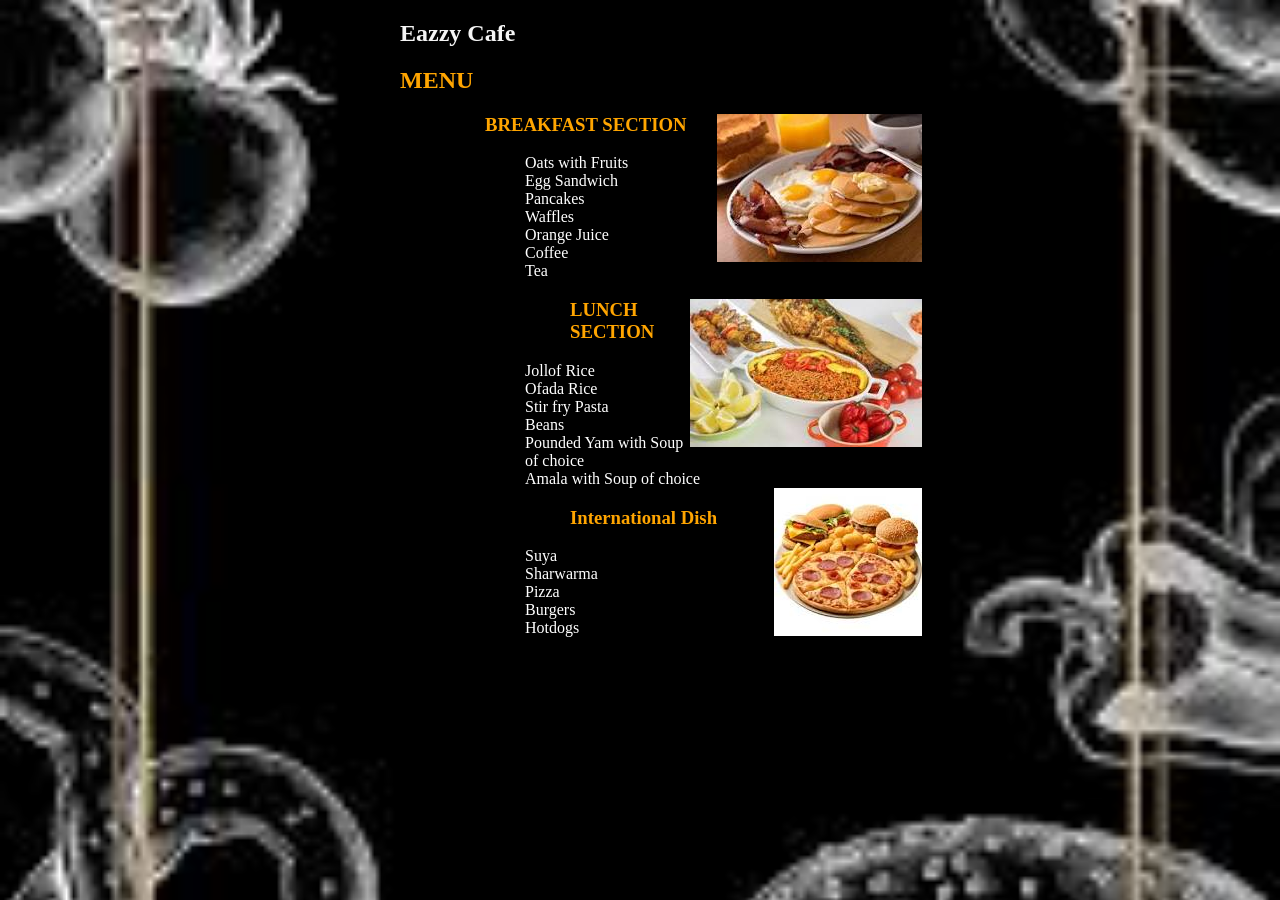
==== index.html @ e395600b "first commit of eazzy menu" ====
<!DOCTYPE html>
<html lang="en">

<head>
    <meta charset="UTF-8">
    <meta name="viewport" content="width=device-width, initial-scale=1.0">
    <link rel="stylesheet" href="style.css">
    <title>Menu</title>
</head>

<body>
    <h2>Eazzy Cafe </h2>
    <h2 class="Menu">MENU</h2>
    <div class="Breakfast">
        <img src="./Images/Breakfast.jpg" alt="Breakfast">
        <dl>
            <dt>
                <h3 class="breakfast">BREAKFAST SECTION</h3>
    </div>
    </dt>
    <div class="Text1">
        <dd>Oats with Fruits</dd>
        <dd>Egg Sandwich</dd>
        <dd>Pancakes</dd>
        <dd>Waffles</dd>
        <dd>Orange Juice</dd>
        <dd>Coffee</dd>
        <dd>Tea</dd>
        </dl>
    </div>
    <div class="Lunch">
        <img src="./Images/Dish.jpg" alt="">
        <dt>
            <h3 class="Lunch">LUNCH SECTION</h3>
        </dt>
    </div>
    <div class="Text">
        <dd>Jollof Rice</dd>
        <dd>Ofada Rice</dd>
        <dd>Stir fry Pasta</dd>
        <dd>Beans</dd>
        <dd>Pounded Yam with Soup of choice</dd>
        <dd>Amala with Soup of choice</dd>
    </div>
    <div class="International">
        <img src="./Images/Pizza.jpg" alt="">
    </div>
    <div class="Text2">
        <dt>
            <h3 class="International">International Dish</h3>
        </dt>
        <dd>Suya</dd>
        <dd>Sharwarma</dd>
        <dd>Pizza</dd>
        <dd>Burgers</dd>
        <dd>Hotdogs</dd>
    </div>
</body>

</html>
---- style.css ----
body{
    color: whitesmoke;
    background-image: url(./Images/Menu\ background.jpg);
    background-repeat: no-repeat;
    background-size: cover;
    background-position: center;
}
.Menu{
    color: orange;
}
.Breakfast{
    color: Orange;
}
.Lunch{
    color: Orange;
}
.International{
    color: orange;
}
img{
    float: right;
    margin-right: 350px;
}
.Breakfast{
    margin-left: 85px;
}
body{
    margin-left: 400px;
}
.Lunch{
     margin-left: 85px;
}
.International{
     margin-left: 85px;
}
.Text{
    color: white;
    margin-left: 85px;
}
.Text1{
    color: white;
     margin-left: 85px;
}
.Text2{
    color: white;
    margin-left: 85px; 
}
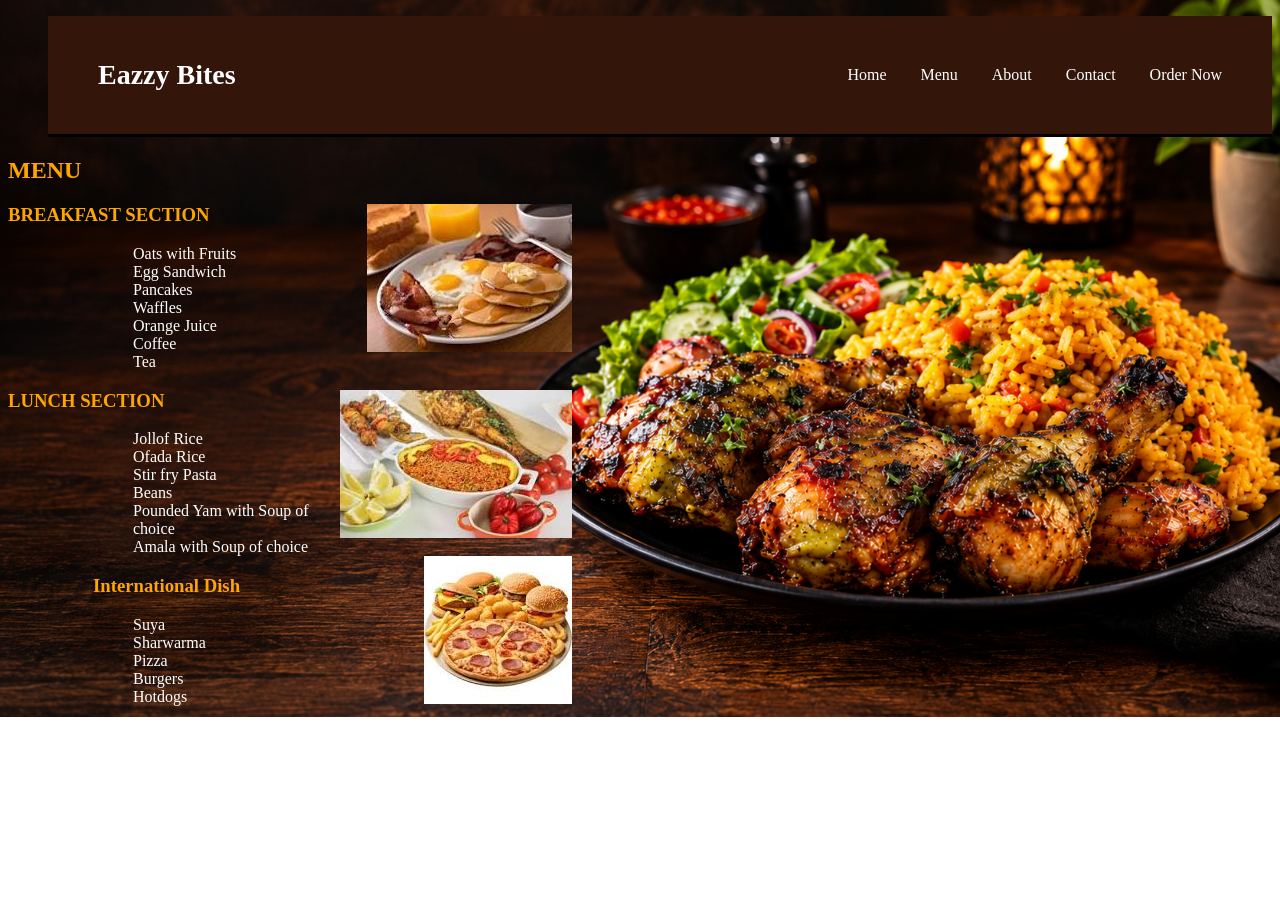
==== commit d5a95d59: "second commit of eazzy menu" ====
--- a/index.html
+++ b/index.html
@@ -9,7 +9,19 @@
 </head>
 
 <body>
-    <h2>Eazzy Cafe </h2>
+     <ul>
+        <nav>
+            <h2>Eazzy Bites</h2>
+
+            <div>
+                <a href="Landingpage.html">Home</a>
+                <a href="index.html">Menu</a>
+                <a href="about.html">About</a>
+                <a href="contact.html">Contact</a>
+                <a href="form.html">Order Now</a>
+            </div>
+        </nav>
+    </ul>
     <h2 class="Menu">MENU</h2>
     <div class="Breakfast">
         <img src="./Images/Breakfast.jpg" alt="Breakfast">
--- a/style.css
+++ b/style.css
@@ -1,9 +1,37 @@
 body{
     color: whitesmoke;
-    background-image: url(./Images/Menu\ background.jpg);
+    background-image: url(./Images/Food2.png);
     background-repeat: no-repeat;
     background-size: cover;
     background-position: center;
+}
+nav {
+    display: flex;
+    justify-content: space-between;
+    align-items: center;
+    padding: 20px 50px;
+}
+
+nav h2 {
+    color: white;
+    font-size: 28px;
+}
+
+nav a {
+    color: white;
+    text-decoration: none;
+    margin-left: 30px;
+    font-size: 16px;
+}
+
+nav a:hover {
+    color: orange;
+}
+nav{
+    background-color: rgb(51, 21, 10);
+    border-bottom: solid;
+    border-color: black;
+    color: black;
 }
 .Menu{
     color: orange;
@@ -22,16 +50,16 @@
     margin-right: 350px;
 }
 .Breakfast{
-    margin-left: 85px;
+     margin-right: 350px;
 }
 body{
-    margin-left: 400px;
+    
 }
 .Lunch{
-     margin-left: 85px;
+     margin-right: 350px;  
 }
 .International{
-     margin-left: 85px;
+     margin-right: 350px;
 }
 .Text{
     color: white;
